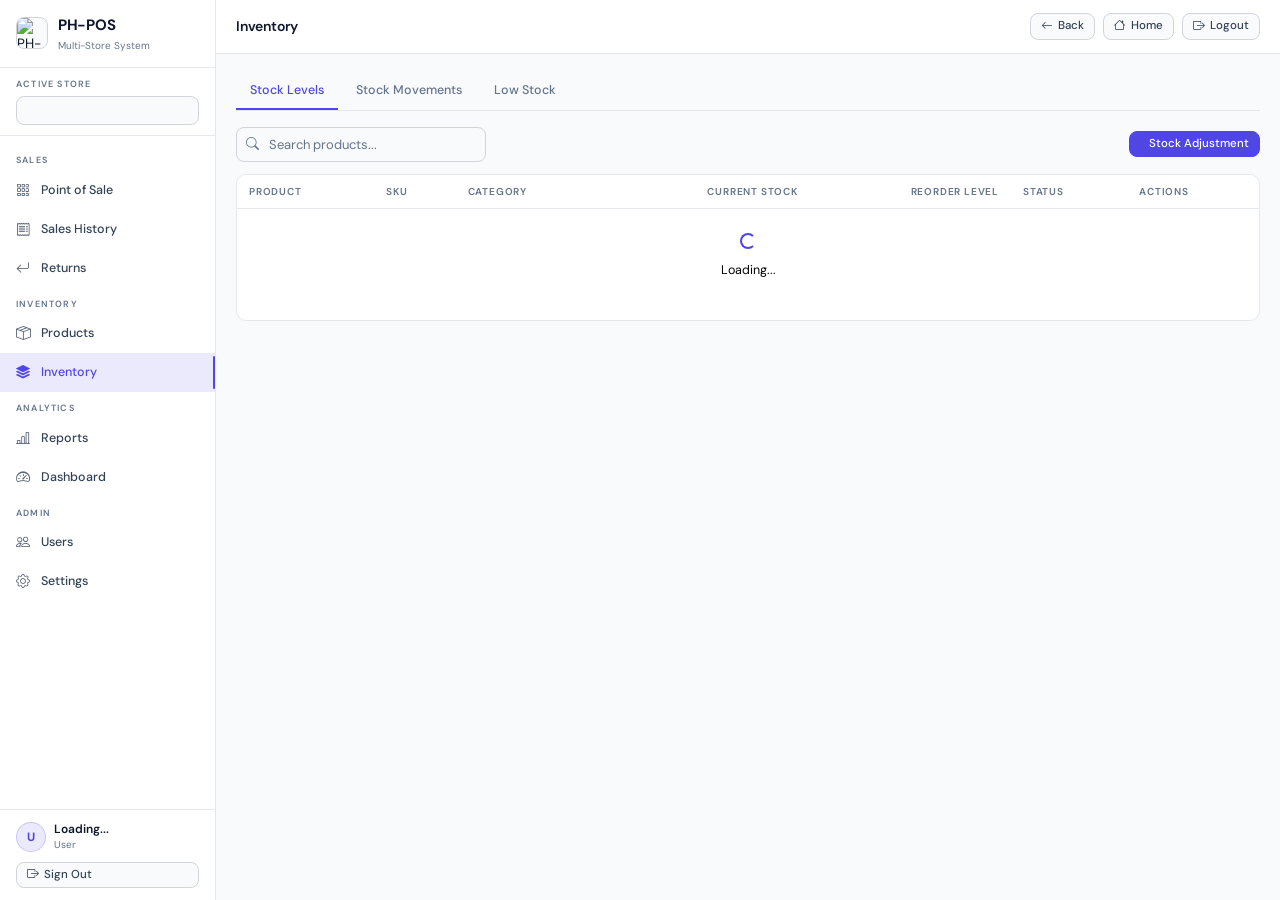
==== inventory.html @ c2e12a04 "updated" ====
<!DOCTYPE html>
<html lang="en">
<head>
  <meta charset="UTF-8">
  <meta name="viewport" content="width=device-width, initial-scale=1.0">
  <title>Inventory · PH-POS</title>
  <link href="https://cdn.jsdelivr.net/npm/bootstrap@5.3.0/dist/css/bootstrap.min.css" rel="stylesheet">
  <link href="https://cdn.jsdelivr.net/npm/bootstrap-icons@1.11.0/font/bootstrap-icons.css" rel="stylesheet">
  <link href="src/css/main.css" rel="stylesheet">
  <script src="https://cdn.jsdelivr.net/npm/@supabase/supabase-js@2"></script>
  <script src="config.js"></script>
</head>
<body>
<nav class="sidebar" id="sidebar">
  <div class="sidebar-logo"><div class="logo-icon"><img src="https://placehold.co/96x96/111827/ffffff/png?text=POS" alt="PH-POS logo" class="logo-image"></div><div><div class="logo-text">PH-POS</div><div class="logo-sub">Multi-Store System</div></div></div>
  <div class="sidebar-store"><label>ACTIVE STORE</label><select id="store-selector" class="form-select"></select></div>
  <nav class="sidebar-nav">
    <div class="nav-section-label">Sales</div>
    <a href="pos.html" class="nav-item" id="nav-pos" data-permission="pos.access"><i class="bi bi-grid-3x3-gap"></i> Point of Sale</a>
    <a href="sales.html" class="nav-item" id="nav-sales" data-permission="sales.view"><i class="bi bi-receipt"></i> Sales History</a>
    <a href="returns.html" class="nav-item" id="nav-returns" data-permission="pos.process_returns"><i class="bi bi-arrow-return-left"></i> Returns</a>
    <div class="nav-section-label" data-permission="inventory.view">Inventory</div>
    <a href="products.html" class="nav-item" id="nav-products" data-permission="products.view"><i class="bi bi-box-seam"></i> Products</a>
    <a href="inventory.html" class="nav-item active" id="nav-inventory" data-permission="inventory.view"><i class="bi bi-stack"></i> Inventory</a>
    <div class="nav-section-label" data-permission="reports.view_store">Analytics</div>
    <a href="reports.html" class="nav-item" id="nav-reports" data-permission="reports.view_store"><i class="bi bi-bar-chart-line"></i> Reports</a>
    <a href="dashboard.html" class="nav-item" id="nav-dashboard" data-permission="dashboard.view"><i class="bi bi-speedometer2"></i> Dashboard</a>
    <div class="nav-section-label" data-role="admin">Admin</div>
    <a href="users.html" class="nav-item" id="nav-users" data-role="admin"><i class="bi bi-people"></i> Users</a>
    <a href="settings.html" class="nav-item" id="nav-settings" data-role="admin"><i class="bi bi-gear"></i> Settings</a>
  </nav>
  <div class="sidebar-footer">
    <div class="user-info"><div class="user-avatar" id="user-avatar-letter">U</div><div class="user-details"><div class="user-name" data-user-name>Loading...</div><div class="user-role" data-user-role>User</div></div></div>
    <button class="btn btn-secondary btn-sm w-100" onclick="handleLogout()"><i class="bi bi-box-arrow-right"></i> Sign Out</button>
  </div>
</nav>
<div class="sidebar-overlay" id="sidebar-overlay" onclick="toggleSidebar()"></div>

<div class="main-content">
  <div class="top-bar">
    <button class="btn btn-secondary btn-sm d-lg-none" onclick="toggleSidebar()"><i class="bi bi-list"></i></button>
    <div class="top-bar-title">Inventory</div>
    <div class="d-flex gap-2">
      <button class="btn btn-secondary btn-sm" onclick="goBackPage()"><i class="bi bi-arrow-left"></i> Back</button>
      <button class="btn btn-secondary btn-sm" onclick="goHomePage()"><i class="bi bi-house"></i> Home</button>
      <button class="btn btn-secondary btn-sm" onclick="handleLogout()"><i class="bi bi-box-arrow-right"></i> Logout</button>
    </div>
  </div>
  <div class="page-content">

    <!-- Tabs -->
    <div class="minimal-tabs" role="tablist" aria-label="Inventory views">
      <button class="btn minimal-tab active" id="tab-btn-stock" onclick="showTab('stock')">Stock Levels</button>
      <button class="btn minimal-tab" id="tab-btn-movements" onclick="showTab('movements')">Stock Movements</button>
      <button class="btn minimal-tab" id="tab-btn-low-stock" onclick="showTab('low-stock')">Low Stock</button>
    </div>

    <!-- ===== STOCK LEVELS TAB ===== -->
    <div id="pane-stock">
      <div class="section-header mb-3">
        <div class="d-flex gap-2">
          <div class="search-wrapper inv-search">
            <i class="bi bi-search"></i>
            <input type="text" class="form-control" id="stock-search" placeholder="Search products..." oninput="filterStock()">
          </div>
        </div>
        <button class="btn btn-primary btn-sm" onclick="openAdjustModal()">
          <i class="bi bi-arrow-up-down me-1"></i>Stock Adjustment
        </button>
      </div>
      <div class="table-responsive">
        <table class="table">
          <thead>
            <tr>
              <th>Product</th>
              <th>SKU</th>
              <th>Category</th>
              <th class="text-end">Current Stock</th>
              <th class="text-end">Reorder Level</th>
              <th>Status</th>
              <th>Actions</th>
            </tr>
          </thead>
          <tbody id="stock-tbody">
            <tr><td colspan="7" class="text-center py-5"><div class="spinner-border spinner-border-sm mb-2"></div><br>Loading...</td></tr>
          </tbody>
        </table>
      </div>
    </div>

    <!-- ===== STOCK MOVEMENTS TAB ===== -->
    <div id="pane-movements" style="display:none;">
      <div class="d-flex gap-2 mb-3 flex-wrap align-items-end">
        <div>
          <label class="form-label mb-1">From</label>
          <input type="date" class="form-control form-control-sm" id="mv-date-from" style="width:150px;">
        </div>
        <div>
          <label class="form-label mb-1">To</label>
          <input type="date" class="form-control form-control-sm" id="mv-date-to" style="width:150px;">
        </div>
        <div>
          <label class="form-label mb-1">Reason</label>
          <select class="form-select form-select-sm" id="mv-reason" style="width:160px;">
            <option value="">All Reasons</option>
            <option value="sale">Sale</option>
            <option value="return">Return</option>
            <option value="adjustment">Adjustment</option>
            <option value="purchase">Purchase</option>
            <option value="damage">Damage</option>
            <option value="opening">Opening</option>
          </select>
        </div>
        <button class="btn btn-primary btn-sm" onclick="loadMovements()">
          <i class="bi bi-search me-1"></i>Search
        </button>
        <button class="btn btn-secondary btn-sm ms-auto" onclick="exportMovements()">
          <i class="bi bi-download me-1"></i>Export CSV
        </button>
      </div>
      <div class="table-responsive">
        <table class="table">
          <thead>
            <tr>
              <th>Date/Time</th>
              <th>Product</th>
              <th>SKU</th>
              <th>Reason</th>
              <th class="text-end">Qty Before</th>
              <th class="text-end">Change</th>
              <th class="text-end">Qty After</th>
              <th>By</th>
              <th>Notes</th>
            </tr>
          </thead>
          <tbody id="movements-tbody">
            <tr><td colspan="9" class="text-center py-4 text-muted">Select a date range and click Search</td></tr>
          </tbody>
        </table>
      </div>
    </div>

    <!-- ===== LOW STOCK TAB ===== -->
    <div id="pane-low-stock" style="display:none;">
      <div class="d-flex justify-content-between align-items-center mb-3">
        <div class="text-muted">Products at or below their reorder level</div>
        <button class="btn btn-secondary btn-sm" onclick="loadLowStock()">
          <i class="bi bi-arrow-clockwise me-1"></i>Refresh
        </button>
      </div>
      <div id="low-stock-content">
        <div class="text-center py-5 text-muted">
          <div class="spinner-border spinner-border-sm mb-2"></div><br>Loading...
        </div>
      </div>
    </div>

  </div>
</div>

<!-- ===== STOCK ADJUSTMENT MODAL ===== -->
<div class="modal fade" id="adjust-modal" tabindex="-1">
  <div class="modal-dialog">
    <div class="modal-content">
      <div class="modal-header">
        <h5 class="modal-title">Stock Adjustment</h5>
        <button type="button" class="btn-close" data-bs-dismiss="modal"></button>
      </div>
      <div class="modal-body">
        <div class="mb-3">
          <label class="form-label">Product *</label>
          <select class="form-select" id="adj-product-id">
            <option value="">Select product...</option>
          </select>
        </div>
        <div class="mb-3">
          <label class="form-label">Current Stock</label>
          <input type="text" class="form-control" id="adj-current-stock" readonly style="background:var(--bg-primary);color:var(--text-muted);">
        </div>
        <div class="mb-3">
          <label class="form-label">Adjustment Type *</label>
          <select class="form-select" id="adj-type" onchange="updateAdjLabel()">
            <option value="add">➕ Add Stock (Purchase / Receiving)</option>
            <option value="remove">➖ Remove Stock (Damage / Loss)</option>
            <option value="set">🔄 Set Exact Quantity (Correction)</option>
          </select>
        </div>
        <div class="mb-3">
          <label class="form-label" id="adj-qty-label">Quantity to Add *</label>
          <input type="number" class="form-control" id="adj-qty" placeholder="0" min="0" step="1" oninput="updateAdjPreview()">
        </div>
        <div class="mb-3" id="adj-preview-row" style="display:none;">
          <div class="card" style="background:var(--bg-primary);">
            <div class="d-flex justify-content-between mb-1" style="font-size:13px;">
              <span>Before:</span><span id="adj-preview-before">0</span>
            </div>
            <div class="d-flex justify-content-between mb-1" style="font-size:13px;">
              <span>Change:</span><span id="adj-preview-change" style="font-weight:700;">+0</span>
            </div>
            <div class="d-flex justify-content-between" style="font-size:14px;font-weight:700;">
              <span>After:</span><span id="adj-preview-after" style="color:var(--accent);">0</span>
            </div>
          </div>
        </div>
        <div class="mb-3">
          <label class="form-label">Reason *</label>
          <select class="form-select" id="adj-reason">
            <option value="adjustment">Manual Adjustment</option>
            <option value="purchase">Purchase / Receiving</option>
            <option value="damage">Damage / Loss</option>
            <option value="transfer_in">Transfer In</option>
            <option value="transfer_out">Transfer Out</option>
            <option value="opening">Opening Count</option>
          </select>
        </div>
        <div class="mb-3">
          <label class="form-label">Notes</label>
          <textarea class="form-control" id="adj-notes" rows="2" placeholder="Optional notes..."></textarea>
        </div>
      </div>
      <div class="modal-footer">
        <button class="btn btn-secondary" data-bs-dismiss="modal">Cancel</button>
        <button class="btn btn-primary" onclick="confirmAdjustment()">
          <i class="bi bi-check-circle me-1"></i>Apply Adjustment
        </button>
      </div>
    </div>
  </div>
</div>

<!-- CONFIRM MODAL -->
<div class="modal fade" id="confirm-modal" tabindex="-1">
  <div class="modal-dialog modal-sm">
    <div class="modal-content">
      <div class="modal-header"><h5 class="modal-title" id="confirm-title">Confirm</h5></div>
      <div class="modal-body"><p id="confirm-message"></p></div>
      <div class="modal-footer">
        <button class="btn btn-secondary" data-bs-dismiss="modal">Cancel</button>
        <button class="btn btn-primary" id="confirm-ok-btn">Confirm</button>
      </div>
    </div>
  </div>
</div>

<div id="loading-overlay" class="d-none">
  <div class="loading-spinner"><div class="spinner-border mb-3"></div><div class="loading-text">Loading...</div></div>
</div>
<div id="toast-container"></div>

<script src="https://cdn.jsdelivr.net/npm/bootstrap@5.3.0/dist/js/bootstrap.bundle.min.js"></script>
<script type="module">
import auth from './src/js/auth.js';
import rbac from './src/js/rbac.js';
import { products } from './src/js/products.js';
import { formatPeso, formatDate, showToast, showLoading, hideLoading, exportToCSV } from './src/js/utils.js';
import db from './src/js/supabaseClient.js';

window.handleLogout = () => auth.logout();
window.goHomePage = () => {
  window.location.href = 'index.html';
};
window.goBackPage = () => {
  if (window.history.length > 1) window.history.back();
  else goHomePage();
};
window.toggleSidebar = () => {
  document.getElementById('sidebar').classList.toggle('show');
  document.getElementById('sidebar-overlay').classList.toggle('show');
};

let allStockItems = [];
let movementsData = [];
let realtimeChannel = null;
let realtimeReloadTimer = null;

async function init() {
  const session = await auth.init();
  if (!session) { window.location.href = 'login.html'; return; }
  if (!auth.hasRole('admin', 'staff')) { window.location.href = 'pos.html'; return; }
  rbac.updateUI();
  const av = document.getElementById('user-avatar-letter');
  if (av) av.textContent = (auth.currentProfile?.full_name || 'U')[0].toUpperCase();

  // Default date range
  const today = new Date().toLocaleDateString('en-CA', { timeZone: 'Asia/Manila' });
  const weekAgo = new Date(Date.now() - 7 * 86400000).toLocaleDateString('en-CA', { timeZone: 'Asia/Manila' });
  document.getElementById('mv-date-from').value = weekAgo;
  document.getElementById('mv-date-to').value = today;

  await loadStockLevels();
  setupRealtime();
}

function getActiveInventoryTab() {
  if (document.getElementById('pane-movements').style.display !== 'none') return 'movements';
  if (document.getElementById('pane-low-stock').style.display !== 'none') return 'low-stock';
  return 'stock';
}

function scheduleInventoryRealtimeRefresh() {
  clearTimeout(realtimeReloadTimer);
  realtimeReloadTimer = setTimeout(async () => {
    await loadStockLevels();
    const activeTab = getActiveInventoryTab();
    if (activeTab === 'movements') await loadMovements();
    if (activeTab === 'low-stock') await loadLowStock();
  }, 300);
}

function setupRealtime() {
  if (!auth.currentStore?.id) return;
  if (realtimeChannel) db.removeChannel(realtimeChannel);

  realtimeChannel = db
    .channel(`inventory-live-${auth.currentStore.id}`)
    .on(
      'postgres_changes',
      { event: '*', schema: 'public', table: 'store_products', filter: `store_id=eq.${auth.currentStore.id}` },
      scheduleInventoryRealtimeRefresh
    )
    .on(
      'postgres_changes',
      { event: '*', schema: 'public', table: 'stock_movements', filter: `store_id=eq.${auth.currentStore.id}` },
      scheduleInventoryRealtimeRefresh
    )
    .on('postgres_changes', { event: '*', schema: 'public', table: 'products' }, scheduleInventoryRealtimeRefresh)
    .subscribe();
}

window.addEventListener('beforeunload', () => {
  if (realtimeChannel) db.removeChannel(realtimeChannel);
});

// ===== TAB SWITCHING =====
window.showTab = function(tab) {
  ['stock', 'movements', 'low-stock'].forEach(t => {
    document.getElementById('pane-' + t).style.display = t === tab ? '' : 'none';
    const btn = document.getElementById('tab-btn-' + t);
    if (btn) btn.classList.toggle('active', t === tab);
  });
  if (tab === 'low-stock') loadLowStock();
};

// ===== STOCK LEVELS =====
async function loadStockLevels() {
  try {
    allStockItems = await products.getWithStock(auth.currentStore?.id);
    filterStock();
  } catch (err) {
    showToast('Error loading stock: ' + err.message, 'danger');
  }
}

window.filterStock = function() {
  const search = document.getElementById('stock-search').value.toLowerCase();
  const filtered = allStockItems.filter(p =>
    !search ||
    p.name.toLowerCase().includes(search) ||
    (p.sku || '').toLowerCase().includes(search)
  );
  renderStockTable(filtered);
};

function renderStockTable(items) {
  const tbody = document.getElementById('stock-tbody');
  if (!items.length) {
    tbody.innerHTML = '<tr><td colspan="7" class="text-center py-5"><div class="empty-state"><i class="bi bi-inbox"></i><div>No products found</div></div></td></tr>';
    return;
  }
  tbody.innerHTML = items.map(p => {
    const isOut = p.stock === 0;
    const isLow = p.stock > 0 && p.stock <= p.reorder_level;
    const statusColor = isOut ? 'var(--danger)' : isLow ? 'var(--warning)' : 'var(--success)';
    const statusLabel = isOut ? '⛔ Out of Stock' : isLow ? '⚠️ Low Stock' : '✅ OK';
    return `<tr>
      <td>
        <div class="fw-bold" style="font-size:13px;">${p.name}</div>
        <div style="font-size:11px;color:var(--text-muted);">${p.unit}</div>
      </td>
      <td style="font-size:12px;">${p.sku}</td>
      <td><span class="badge" style="background:${p.categories?.color||'#6b7280'}20;color:${p.categories?.color||'#6b7280'};font-size:11px;">${p.categories?.name || '—'}</span></td>
      <td class="text-end"><span style="font-size:16px;font-weight:700;color:${statusColor};">${p.stock}</span></td>
      <td class="text-end" style="font-size:13px;color:var(--text-muted);">${p.reorder_level}</td>
      <td><span style="font-size:12px;color:${statusColor};">${statusLabel}</span></td>
      <td>
        <button class="btn btn-sm btn-secondary" onclick="openAdjustModal('${p.id}')" title="Adjust Stock">
          <i class="bi bi-arrow-up-down"></i>
        </button>
      </td>
    </tr>`;
  }).join('');
}

// ===== STOCK ADJUSTMENT =====
window.openAdjustModal = async function(productId = '') {
  // Populate product dropdown
  const sel = document.getElementById('adj-product-id');
  sel.innerHTML = '<option value="">Select product...</option>';
  allStockItems.forEach(p => {
    sel.innerHTML += `<option value="${p.id}" data-stock="${p.stock}">${p.name} (Stock: ${p.stock})</option>`;
  });
  if (productId) {
    sel.value = productId;
    updateCurrentStockDisplay();
  } else {
    document.getElementById('adj-current-stock').value = '';
  }
  sel.onchange = updateCurrentStockDisplay;

  document.getElementById('adj-qty').value = '';
  document.getElementById('adj-notes').value = '';
  document.getElementById('adj-type').value = 'add';
  document.getElementById('adj-reason').value = 'adjustment';
  document.getElementById('adj-preview-row').style.display = 'none';
  updateAdjLabel();

  new bootstrap.Modal(document.getElementById('adjust-modal')).show();
};

function updateCurrentStockDisplay() {
  const sel = document.getElementById('adj-product-id');
  const opt = sel.options[sel.selectedIndex];
  const stock = opt?.dataset?.stock || '';
  document.getElementById('adj-current-stock').value = stock !== '' ? stock + ' units' : '';
  updateAdjPreview();
}

window.updateAdjLabel = function() {
  const type = document.getElementById('adj-type').value;
  const labels = {
    add: 'Quantity to Add *',
    remove: 'Quantity to Remove *',
    set: 'New Stock Quantity *'
  };
  document.getElementById('adj-qty-label').textContent = labels[type];
  updateAdjPreview();
};

window.updateAdjPreview = function() {
  const sel = document.getElementById('adj-product-id');
  const opt = sel.options[sel.selectedIndex];
  const current = parseFloat(opt?.dataset?.stock || 0);
  const qty = parseFloat(document.getElementById('adj-qty').value) || 0;
  const type = document.getElementById('adj-type').value;

  if (!sel.value || isNaN(qty)) {
    document.getElementById('adj-preview-row').style.display = 'none';
    return;
  }

  let after, change;
  if (type === 'add') { after = current + qty; change = qty; }
  else if (type === 'remove') { after = Math.max(0, current - qty); change = -(Math.min(qty, current)); }
  else { after = qty; change = qty - current; }

  document.getElementById('adj-preview-row').style.display = '';
  document.getElementById('adj-preview-before').textContent = current;
  document.getElementById('adj-preview-change').textContent = (change >= 0 ? '+' : '') + change;
  document.getElementById('adj-preview-change').style.color = change >= 0 ? 'var(--success)' : 'var(--danger)';
  document.getElementById('adj-preview-after').textContent = after;
};

window.confirmAdjustment = async function() {
  const productId = document.getElementById('adj-product-id').value;
  const qtyInput = parseFloat(document.getElementById('adj-qty').value);
  const type = document.getElementById('adj-type').value;
  const reason = document.getElementById('adj-reason').value;
  const notes = document.getElementById('adj-notes').value.trim();

  if (!productId) { showToast('Select a product', 'warning'); return; }
  if (isNaN(qtyInput) || qtyInput < 0) { showToast('Enter a valid quantity', 'warning'); return; }

  const sel = document.getElementById('adj-product-id');
  const current = parseFloat(sel.options[sel.selectedIndex]?.dataset?.stock || 0);

  let qtyChange;
  if (type === 'add') qtyChange = qtyInput;
  else if (type === 'remove') qtyChange = -qtyInput;
  else qtyChange = qtyInput - current; // set exact

  try {
    showLoading('Applying adjustment...');
    await products.adjustStock(auth.currentStore.id, productId, qtyChange, reason, notes);
    bootstrap.Modal.getInstance(document.getElementById('adjust-modal')).hide();
    showToast('Stock adjusted successfully!', 'success');
    await loadStockLevels();
  } catch (err) {
    showToast('Error: ' + err.message, 'danger');
  } finally {
    hideLoading();
  }
};

// ===== STOCK MOVEMENTS =====
window.loadMovements = async function() {
  const dateFrom = document.getElementById('mv-date-from').value;
  const dateTo = document.getElementById('mv-date-to').value;
  const reason = document.getElementById('mv-reason').value;
  const storeId = auth.currentStore?.id;

  const tbody = document.getElementById('movements-tbody');
  tbody.innerHTML = '<tr><td colspan="9" class="text-center py-3"><div class="spinner-border spinner-border-sm"></div></td></tr>';

  try {
    let q = db.from('stock_movements')
      .select('*, products(name, sku), profiles(full_name)')
      .eq('store_id', storeId)
      .gte('created_at', dateFrom + 'T00:00:00')
      .lte('created_at', dateTo + 'T23:59:59')
      .order('created_at', { ascending: false })
      .limit(200);

    if (reason) q = q.eq('reason', reason);
    const { data, error } = await q;
    if (error) throw error;

    movementsData = data || [];

    if (!movementsData.length) {
      tbody.innerHTML = '<tr><td colspan="9" class="text-center py-4" style="color:var(--text-muted);">No movements found</td></tr>';
      return;
    }

    const reasonColors = {
      sale: 'var(--danger)', return: 'var(--success)', adjustment: 'var(--info)',
      purchase: 'var(--success)', damage: 'var(--warning)', opening: 'var(--accent)',
      transfer_in: 'var(--success)', transfer_out: 'var(--danger)'
    };

    tbody.innerHTML = movementsData.map(m => `
      <tr>
        <td style="font-size:12px;">${formatDate(m.created_at, true)}</td>
        <td style="font-size:13px;font-weight:500;">${m.products?.name || '—'}</td>
        <td style="font-size:12px;color:var(--text-muted);">${m.products?.sku || '—'}</td>
        <td><span class="badge" style="background:${reasonColors[m.reason]||'#888'}20;color:${reasonColors[m.reason]||'#888'};font-size:11px;text-transform:capitalize;">${m.reason}</span></td>
        <td class="text-end" style="font-size:13px;">${m.qty_before}</td>
        <td class="text-end fw-bold" style="font-size:13px;color:${m.qty_change >= 0 ? 'var(--success)' : 'var(--danger)'};">
          ${m.qty_change >= 0 ? '+' : ''}${m.qty_change}
        </td>
        <td class="text-end" style="font-size:13px;font-weight:600;">${m.qty_after}</td>
        <td style="font-size:12px;">${m.profiles?.full_name || '—'}</td>
        <td style="font-size:12px;color:var(--text-muted);">${m.notes || ''}</td>
      </tr>`).join('');
  } catch (err) {
    showToast('Error loading movements: ' + err.message, 'danger');
    tbody.innerHTML = '<tr><td colspan="9" class="text-center py-4" style="color:var(--danger);">Error loading data</td></tr>';
  }
};

window.exportMovements = function() {
  if (!movementsData.length) { showToast('No data to export', 'warning'); return; }
  const rows = movementsData.map(m => ({
    date: m.created_at,
    product: m.products?.name || '',
    sku: m.products?.sku || '',
    reason: m.reason,
    qty_before: m.qty_before,
    qty_change: m.qty_change,
    qty_after: m.qty_after,
    by: m.profiles?.full_name || '',
    notes: m.notes || ''
  }));
  exportToCSV(rows, `stock_movements_${auth.currentStore?.code || ''}_${new Date().toISOString().split('T')[0]}`);
};

// ===== LOW STOCK =====
window.loadLowStock = async function() {
  const el = document.getElementById('low-stock-content');
  el.innerHTML = '<div class="text-center py-4"><div class="spinner-border spinner-border-sm"></div></div>';

  try {
    const { data, error } = await db.from('store_products')
      .select('stock, reorder_level, products(id, name, sku, unit, price, cost)')
      .eq('store_id', auth.currentStore?.id);

    if (error) throw error;

    const lowItems = (data || []).filter(i => i.stock <= i.reorder_level);

    if (!lowItems.length) {
      el.innerHTML = `<div class="empty-state py-5"><i class="bi bi-check-circle-fill" style="font-size:48px;color:var(--success);"></i><h5 class="mt-3">All stock levels are OK!</h5><p>No products are below their reorder level.</p></div>`;
      return;
    }

    el.innerHTML = `
      <div class="low-stock-alert mb-3">
        <i class="bi bi-exclamation-triangle-fill"></i>
        <span><strong>${lowItems.length} product(s)</strong> need restocking</span>
      </div>
      <div class="table-responsive">
        <table class="table">
          <thead><tr><th>Product</th><th>SKU</th><th>Unit</th><th class="text-end">Current Stock</th><th class="text-end">Reorder Level</th><th class="text-end">Shortage</th><th>Action</th></tr></thead>
          <tbody>
            ${lowItems.map(i => {
              const isOut = i.stock === 0;
              const shortage = Math.max(0, i.reorder_level - i.stock);
              return `<tr>
                <td class="fw-bold" style="font-size:13px;">${i.products?.name || '—'}</td>
                <td style="font-size:12px;color:var(--text-muted);">${i.products?.sku || '—'}</td>
                <td style="font-size:12px;">${i.products?.unit || 'pcs'}</td>
                <td class="text-end"><span style="color:${isOut ? 'var(--danger)' : 'var(--warning)'};font-weight:700;">${i.stock}</span></td>
                <td class="text-end" style="color:var(--text-muted);">${i.reorder_level}</td>
                <td class="text-end" style="color:var(--warning);font-weight:600;">${shortage}</td>
                <td><button class="btn btn-sm btn-primary" onclick="openAdjustModal('${i.products?.id}')"><i class="bi bi-plus-circle me-1"></i>Restock</button></td>
              </tr>`;
            }).join('')}
          </tbody>
        </table>
      </div>`;
  } catch (err) {
    el.innerHTML = `<div class="text-center py-4" style="color:var(--danger);">Error: ${err.message}</div>`;
  }
};

init();
</script>
</body>
</html>
---- src/css/main.css ----
/* PH-POS · Minimalist Redesign */
@import url('https://fonts.googleapis.com/css2?family=DM+Sans:wght@300;400;500;600;700&family=DM+Mono:wght@400;500&display=swap');

:root {
  color-scheme: light;
  --bg: #f8fafc;
  --bg-2: #ffffff;
  --bg-3: #ffffff;
  --bg-4: #f8fafc;
  --line: #e5e7eb;
  --line-2: #d1d5db;
  --tx-1: #0f172a;
  --tx-2: #334155;
  --tx-3: #64748b;
  --ac: #4f46e5;
  --ac-2: #4338ca;
  --ac-glow: rgba(79,70,229,0.11);
  --ac-border: rgba(79,70,229,0.22);
  --ok: #2dd4a0;
  --warn: #e8a336;
  --err: #f06060;
  --info: #4eaaff;
  --ok-bg: rgba(45,212,160,0.14);
  --warn-bg: rgba(232,163,54,0.14);
  --err-bg: rgba(240,96,96,0.14);
  --hover-bg: rgba(99,102,241,0.08);
  --hover-subtle: rgba(15,23,42,0.045);
  --row-hover: rgba(99,102,241,0.08);
  --status-neutral-bg: rgba(100,116,139,0.16);
  --loading-overlay-bg: rgba(15,23,42,0.35);
  --overlay-bg: rgba(15,23,42,0.42);
  --elevation-shadow: 0 12px 30px rgba(15,23,42,0.12);
  --close-filter: none;
  --logo-url: url('https://placehold.co/96x96/111827/ffffff/png?text=POS');

  --text-primary: var(--tx-1);
  --text-secondary: var(--tx-2);
  --text-muted: var(--tx-3);
  --bg-primary: var(--bg);
  --bg-secondary: var(--bg-2);
  --border: var(--line);
  --accent: var(--ac);
  --accent-hover: var(--ac-2);
  --success: var(--ok);
  --warning: var(--warn);
  --danger: var(--err);
  --sidebar-w: 216px;
  --topbar-h: 54px;
  --radius: 8px;
  --radius-lg: 10px;
}

@media (prefers-color-scheme: dark) {
  :root {
    color-scheme: dark;
    --bg: #0a0a0f;
    --bg-2: #111118;
    --bg-3: #16161f;
    --bg-4: #1c1c27;
    --line: #1e1e2e;
    --line-2: #252535;
    --tx-1: #e8e8f0;
    --tx-2: #8888a8;
    --tx-3: #4a4a68;
    --ac: #7c6ff7;
    --ac-2: #6159e0;
    --ac-glow: rgba(124,111,247,0.12);
    --ac-border: rgba(124,111,247,0.25);
    --ok-bg: rgba(45,212,160,0.08);
    --warn-bg: rgba(232,163,54,0.08);
    --err-bg: rgba(240,96,96,0.08);
    --hover-bg: rgba(255,255,255,0.03);
    --hover-subtle: rgba(255,255,255,0.02);
    --row-hover: rgba(124,111,247,0.03);
    --status-neutral-bg: rgba(74,74,104,0.15);
    --loading-overlay-bg: rgba(10,10,15,0.8);
    --overlay-bg: rgba(0,0,0,0.6);
    --elevation-shadow: 0 24px 60px rgba(0,0,0,0.6);
    --close-filter: invert(1) brightness(0.5);
  }
}

* { box-sizing: border-box; margin: 0; padding: 0; }

body {
  font-family: 'DM Sans', system-ui, sans-serif;
  background: var(--bg);
  color: var(--tx-1);
  font-size: 13.5px;
  line-height: 1.5;
  -webkit-font-smoothing: antialiased;
}

::-webkit-scrollbar { width: 4px; height: 4px; }
::-webkit-scrollbar-track { background: transparent; }
::-webkit-scrollbar-thumb { background: var(--line-2); border-radius: 4px; }

/* ── SIDEBAR ─────────────────────────────── */
.sidebar {
  width: var(--sidebar-w);
  background: var(--bg-2);
  border-right: 1px solid var(--line);
  position: fixed;
  top: 0; left: 0;
  height: 100vh;
  display: flex;
  flex-direction: column;
  z-index: 200;
  transition: transform 0.25s cubic-bezier(0.4,0,0.2,1);
  overflow-y: auto;
  overflow-x: hidden;
}

.sidebar-logo {
  padding: 14px 16px;
  display: flex;
  align-items: center;
  gap: 10px;
  border-bottom: 1px solid var(--line);
}

.logo-icon {
  width: 32px;
  height: 32px;
  border-radius: 8px;
  display: flex;
  align-items: center;
  justify-content: center;
  flex-shrink: 0;
  overflow: hidden;
  border: 1px solid var(--line-2);
  background: var(--bg-4);
}

.logo-icon img,
.logo-image {
  width: 100%;
  height: 100%;
  object-fit: cover;
  display: block;
}

.logo-text { font-size: 15px; font-weight: 700; letter-spacing: -0.3px; }
.logo-sub { font-size: 10px; color: var(--tx-3); margin-top: 1px; }

.sidebar-store {
  padding: 10px 16px;
  border-bottom: 1px solid var(--line);
}

.sidebar-store label {
  font-size: 9px;
  text-transform: uppercase;
  letter-spacing: 1.2px;
  color: var(--tx-3);
  font-weight: 600;
  display: block;
  margin-bottom: 5px;
}

.sidebar-store select {
  width: 100%;
  background: var(--bg);
  border: 1px solid var(--line-2);
  color: var(--tx-1);
  padding: 5px 8px;
  border-radius: 5px;
  font-size: 11.5px;
  cursor: pointer;
  font-family: inherit;
  appearance: none;
  background-image: url("data:image/svg+xml,%3Csvg xmlns='http://www.w3.org/2000/svg' width='10' height='6'%3E%3Cpath d='M0 0l5 6 5-6z' fill='%234a4a68'/%3E%3C/svg%3E");
  background-repeat: no-repeat;
  background-position: right 8px center;
  padding-right: 24px;
}

.sidebar-nav { flex: 1; padding: 8px 0; }

.nav-section-label {
  font-size: 9px;
  text-transform: uppercase;
  letter-spacing: 1.2px;
  color: var(--tx-3);
  font-weight: 600;
  padding: 10px 16px 3px;
}

.nav-item {
  display: flex;
  align-items: center;
  gap: 9px;
  padding: 9px 16px;
  color: var(--tx-2);
  text-decoration: none;
  font-size: 12.5px;
  font-weight: 500;
  transition: all 0.15s;
  cursor: pointer;
  border: none;
  background: none;
  width: 100%;
  position: relative;
}

.nav-item:hover { color: var(--tx-1); background: var(--hover-bg); }

.nav-item.active {
  color: var(--ac);
  background: var(--ac-glow);
}

.nav-item.active::before {
  content: '';
  position: absolute;
  right: 0; top: 3px; bottom: 3px;
  width: 2px;
  background: var(--ac);
  border-radius: 2px;
}

.nav-item i { font-size: 14px; width: 16px; flex-shrink: 0; opacity: 0.8; }
.nav-item.active i { opacity: 1; }

.sidebar-footer {
  padding: 12px 16px;
  border-top: 1px solid var(--line);
}

.user-info { display: flex; align-items: center; gap: 8px; margin-bottom: 10px; }

.user-avatar {
  width: 30px; height: 30px;
  background: var(--ac-glow);
  border: 1px solid var(--ac-border);
  border-radius: 50%;
  display: flex;
  align-items: center;
  justify-content: center;
  font-size: 12px;
  font-weight: 700;
  color: var(--ac);
  flex-shrink: 0;
}

.user-details .user-name { font-size: 12px; font-weight: 600; line-height: 1.2; }
.user-details .user-role { font-size: 10px; color: var(--tx-3); text-transform: capitalize; }

/* ── MAIN LAYOUT ─────────────────────────── */
.main-content { margin-left: var(--sidebar-w); min-height: 100vh; display: flex; flex-direction: column; }

.top-bar {
  height: var(--topbar-h);
  background: var(--bg-2);
  border-bottom: 1px solid var(--line);
  display: flex;
  align-items: center;
  padding: 0 20px;
  gap: 12px;
  position: sticky;
  top: 0;
  z-index: 100;
}

.top-bar-title { font-size: 14px; font-weight: 600; flex: 1; letter-spacing: -0.2px; }

.page-content { padding: 20px; flex: 1; }

/* ── CARDS ───────────────────────────────── */
.card {
  background: var(--bg-3);
  border: 1px solid var(--line);
  border-radius: var(--radius-lg);
  padding: 18px;
}

.stat-card {
  background: var(--bg-3);
  border: 1px solid var(--line);
  border-radius: var(--radius-lg);
  padding: 16px 18px;
  display: flex;
  flex-direction: column;
  gap: 6px;
  transition: border-color 0.15s;
}

.stat-card:hover { border-color: var(--ac-border); }

.stat-icon {
  width: 36px; height: 36px;
  border-radius: 8px;
  display: flex;
  align-items: center;
  justify-content: center;
  font-size: 16px;
  margin-bottom: 2px;
}

.stat-label {
  font-size: 10px;
  color: var(--tx-3);
  text-transform: uppercase;
  letter-spacing: 0.8px;
  font-weight: 600;
}

.stat-value {
  font-size: 22px;
  font-weight: 700;
  color: var(--tx-1);
  line-height: 1;
  letter-spacing: -0.5px;
  font-family: 'DM Mono', monospace;
}

/* ── FORMS ───────────────────────────────── */
.form-control, .form-select {
  background: var(--bg) !important;
  border: 1px solid var(--line-2) !important;
  color: var(--tx-1) !important;
  border-radius: var(--radius) !important;
  font-size: 13px;
  font-family: inherit;
  transition: border-color 0.15s, box-shadow 0.15s;
  padding: 7px 11px;
}

.form-control:focus, .form-select:focus {
  border-color: var(--ac) !important;
  box-shadow: 0 0 0 3px var(--ac-glow) !important;
  outline: none;
}

.form-control::placeholder { color: var(--tx-3); }
.form-label { font-size: 12px; color: var(--tx-2); font-weight: 500; margin-bottom: 5px; display: block; }
.form-text { font-size: 11px; color: var(--tx-3); margin-top: 4px; }

.input-group .input-group-text {
  background: var(--bg) !important;
  border: 1px solid var(--line-2) !important;
  color: var(--tx-3);
  border-radius: var(--radius) 0 0 var(--radius);
}

.input-group .form-control { border-left: none !important; border-radius: 0 var(--radius) var(--radius) 0 !important; }

.form-check-input {
  background-color: var(--bg) !important;
  border-color: var(--line-2) !important;
  width: 15px; height: 15px;
}

.form-check-input:checked {
  background-color: var(--ac) !important;
  border-color: var(--ac) !important;
}

.form-check-label { font-size: 12.5px; color: var(--tx-2); }

/* ── BUTTONS ─────────────────────────────── */
.btn {
  font-size: 12.5px;
  font-weight: 500;
  border-radius: var(--radius);
  padding: 7px 14px;
  transition: all 0.15s;
  border: 1px solid transparent;
  cursor: pointer;
  display: inline-flex;
  align-items: center;
  gap: 5px;
  font-family: inherit;
  line-height: 1.4;
}

.btn-primary { background: var(--ac); border-color: var(--ac); color: white; }
.btn-primary:hover { background: var(--ac-2); border-color: var(--ac-2); color: white; }

.btn-success { background: var(--ok); border-color: var(--ok); color: #0a0a0f; }
.btn-success:hover { background: #22c08e; border-color: #22c08e; color: #0a0a0f; }

.btn-danger { background: var(--err); border-color: var(--err); color: white; }
.btn-danger:hover { background: #d94f4f; border-color: #d94f4f; color: white; }

.btn-warning { background: var(--warn); border-color: var(--warn); color: #0a0a0f; }
.btn-warning:hover { background: #d49030; border-color: #d49030; color: #0a0a0f; }

.btn-secondary {
  background: var(--bg-4);
  border-color: var(--line-2);
  color: var(--tx-2);
}
.btn-secondary:hover { border-color: var(--tx-3); color: var(--tx-1); background: var(--bg-4); }

.btn-sm { padding: 4px 10px; font-size: 11.5px; }
.btn-lg { padding: 11px 22px; font-size: 14px; font-weight: 600; }
.btn:disabled { opacity: 0.4; cursor: not-allowed; }

/* ── TABLES ──────────────────────────────── */
.table {
  color: var(--tx-1);
  font-size: 12.5px;
  border-collapse: collapse;
  width: 100%;
}

.table thead th {
  background: var(--bg-2);
  color: var(--tx-3);
  font-size: 10px;
  text-transform: uppercase;
  letter-spacing: 0.8px;
  font-weight: 600;
  border-bottom: 1px solid var(--line);
  padding: 9px 12px;
  white-space: nowrap;
}

.table tbody td {
  border-bottom: 1px solid var(--line);
  padding: 9px 12px;
  vertical-align: middle;
}

.table tbody tr:hover td { background: var(--hover-subtle); }
.table tbody tr:last-child td { border-bottom: none; }

.table-responsive {
  border-radius: var(--radius-lg);
  border: 1px solid var(--line);
  overflow: hidden;
  background: var(--bg-3);
}

.table-sm td, .table-sm th { padding: 6px 12px; }

/* ── BADGES ──────────────────────────────── */
.badge {
  font-size: 10px;
  font-weight: 600;
  padding: 2px 7px;
  border-radius: 4px;
  font-family: 'DM Mono', monospace;
}

.status-completed { background: var(--ok-bg); color: var(--ok); }
.status-voided { background: var(--err-bg); color: var(--err); }
.status-returned { background: var(--warn-bg); color: var(--warn); }
.status-open { background: var(--ok-bg); color: var(--ok); }
.status-closed { background: var(--status-neutral-bg); color: var(--tx-3); }

/* ── MODALS ──────────────────────────────── */
.modal-content {
  background: var(--bg-3);
  border: 1px solid var(--line-2);
  border-radius: var(--radius-lg);
  color: var(--tx-1);
  box-shadow: var(--elevation-shadow);
}

.modal-header {
  border-bottom: 1px solid var(--line);
  padding: 14px 18px;
}

.modal-header .modal-title { font-size: 14px; font-weight: 600; letter-spacing: -0.2px; }
.modal-body { padding: 18px; }
.modal-footer { border-top: 1px solid var(--line); padding: 12px 18px; gap: 8px; }
.btn-close { filter: var(--close-filter); width: 20px; height: 20px; }

/* ── POS LAYOUT ──────────────────────────── */
.pos-wrapper { display: flex; height: 100vh; overflow: hidden; }

.pos-products {
  flex: 1;
  display: flex;
  flex-direction: column;
  padding: 14px;
  overflow: hidden;
  gap: 10px;
}

.pos-cart {
  width: 360px;
  display: flex;
  flex-direction: column;
  background: var(--bg-2);
  border-left: 1px solid var(--line);
}

.product-grid {
  flex: 1;
  overflow-y: auto;
  display: grid;
  grid-template-columns: repeat(auto-fill, minmax(120px, 1fr));
  gap: 6px;
  align-content: start;
}

.product-search-bar { display: flex; gap: 8px; }
.product-search-bar input { flex: 1; font-size: 13px; }

.category-tabs { display: flex; gap: 5px; overflow-x: auto; padding-bottom: 2px; }
.category-tabs::-webkit-scrollbar { height: 2px; }

.cat-tab {
  padding: 5px 12px;
  border-radius: 5px;
  background: var(--bg-3);
  border: 1px solid var(--line);
  color: var(--tx-2);
  font-size: 11.5px;
  font-weight: 500;
  cursor: pointer;
  transition: all 0.12s;
  white-space: nowrap;
}

.cat-tab:hover, .cat-tab.active {
  background: var(--ac);
  border-color: var(--ac);
  color: white;
}

.product-tile {
  background: var(--bg-3);
  border: 1px solid var(--line);
  border-radius: var(--radius);
  padding: 10px;
  cursor: pointer;
  transition: all 0.12s;
  display: flex;
  flex-direction: column;
  gap: 3px;
}

.product-tile:hover {
  border-color: var(--ac-border);
  background: var(--bg-4);
  transform: translateY(-1px);
}

.product-tile:active { transform: translateY(0); }
.product-tile.out-of-stock { opacity: 0.35; cursor: not-allowed; }

.pt-name {
  font-size: 11.5px;
  font-weight: 600;
  color: var(--tx-1);
  line-height: 1.3;
  overflow: hidden;
  display: -webkit-box;
  -webkit-line-clamp: 2;
  line-clamp: 2;
  -webkit-box-orient: vertical;
}

.pt-price {
  font-size: 13px;
  font-weight: 700;
  color: var(--ac);
  font-family: 'DM Mono', monospace;
}

.pt-stock { font-size: 10px; color: var(--tx-3); }
.pt-stock.low { color: var(--warn); }
.pt-stock.out { color: var(--err); }

/* CART */
.session-bar {
  background: rgba(45,212,160,0.08);
  border-bottom: 1px solid rgba(45,212,160,0.15);
  padding: 6px 14px;
  font-size: 11px;
  color: var(--ok);
  display: flex;
  align-items: center;
  gap: 6px;
}

.session-bar.closed { background: var(--err-bg); border-color: rgba(240,96,96,0.15); color: var(--err); }

.cart-header {
  padding: 12px 14px;
  border-bottom: 1px solid var(--line);
  display: flex;
  align-items: center;
  justify-content: space-between;
}

.cart-title { font-size: 13px; font-weight: 600; }
.cart-items { flex: 1; overflow-y: auto; padding: 6px 8px; }

.cart-item {
  display: flex;
  align-items: center;
  gap: 7px;
  padding: 7px 6px;
  border-radius: 6px;
  margin-bottom: 2px;
  transition: background 0.12s;
}

.cart-item:hover { background: var(--hover-subtle); }
.cart-item-info { flex: 1; min-width: 0; }

.cart-item-name {
  font-size: 11.5px;
  font-weight: 600;
  white-space: nowrap;
  overflow: hidden;
  text-overflow: ellipsis;
}

.cart-item-price { font-size: 10.5px; color: var(--tx-3); }

.cart-item-controls { display: flex; align-items: center; gap: 3px; }

.qty-btn {
  width: 22px; height: 22px;
  border-radius: 4px;
  background: var(--bg-4);
  border: 1px solid var(--line-2);
  color: var(--tx-1);
  font-size: 13px;
  display: flex;
  align-items: center;
  justify-content: center;
  cursor: pointer;
  transition: all 0.12s;
  padding: 0;
}

.qty-btn:hover { background: var(--ac); border-color: var(--ac); }
.qty-display { font-size: 12px; font-weight: 600; min-width: 24px; text-align: center; font-family: 'DM Mono', monospace; }
.cart-item-total { font-size: 12px; font-weight: 600; min-width: 58px; text-align: right; font-family: 'DM Mono', monospace; }

.cart-remove {
  background: none; border: none;
  color: var(--tx-3);
  cursor: pointer;
  padding: 2px;
  font-size: 13px;
  transition: color 0.12s;
}

.cart-remove:hover { color: var(--err); }

.cart-totals {
  padding: 10px 14px;
  border-top: 1px solid var(--line);
}

.totals-row {
  display: flex;
  justify-content: space-between;
  font-size: 11.5px;
  color: var(--tx-2);
  margin-bottom: 3px;
}

.totals-row.grand {
  font-size: 16px;
  font-weight: 700;
  color: var(--tx-1);
  margin-top: 8px;
  padding-top: 8px;
  border-top: 1px solid var(--line);
}

.totals-row.grand span:last-child { font-family: 'DM Mono', monospace; color: var(--ac); }

.cart-actions {
  padding: 10px 14px;
  border-top: 1px solid var(--line);
  display: flex;
  flex-direction: column;
  gap: 6px;
}

.payment-method-btn {
  flex: 1;
  padding: 9px 6px;
  border-radius: 6px;
  border: 1px solid var(--line-2);
  background: var(--bg);
  color: var(--tx-2);
  font-size: 11.5px;
  font-weight: 500;
  cursor: pointer;
  transition: all 0.12s;
  text-align: center;
  font-family: inherit;
}

.payment-method-btn.selected {
  border-color: var(--ac);
  background: var(--ac-glow);
  color: var(--ac);
}

/* ── SEARCH WRAPPER ──────────────────────── */
.search-wrapper { position: relative; }

.search-wrapper i {
  position: absolute;
  left: 10px;
  top: 50%;
  transform: translateY(-50%);
  color: var(--tx-3);
  font-size: 13px;
}

.search-wrapper input { padding-left: 32px; }

/* ── SECTION HEADER ──────────────────────── */
.section-header {
  display: flex;
  align-items: center;
  justify-content: space-between;
  flex-wrap: wrap;
  gap: 10px;
  margin-bottom: 16px;
}

.section-title { font-size: 16px; font-weight: 700; letter-spacing: -0.3px; }

.section-heading {
  font-size: 15px;
  font-weight: 700;
}

.mini-muted {
  font-size: 11px;
  color: var(--tx-3);
}

.metric-number {
  font-size: 18px;
}

.surface-soft {
  background: var(--bg);
}

/* ── STATUS ──────────────────────────────── */
.low-stock-alert {
  background: var(--warn-bg);
  border: 1px solid rgba(232,163,54,0.2);
  border-radius: 8px;
  padding: 9px 14px;
  display: flex;
  align-items: center;
  gap: 8px;
  color: var(--warn);
  font-size: 12.5px;
}

/* ── EMPTY STATE ─────────────────────────── */
.empty-state {
  text-align: center;
  padding: 48px 20px;
  color: var(--tx-3);
}

.empty-state i { font-size: 40px; margin-bottom: 12px; opacity: 0.4; display: block; }
.empty-state h5 { color: var(--tx-2); font-size: 14px; margin-bottom: 6px; }
.empty-state p { font-size: 12px; }

/* ── LOADING OVERLAY ─────────────────────── */
#loading-overlay {
  position: fixed;
  inset: 0;
  background: var(--loading-overlay-bg);
  display: flex;
  align-items: center;
  justify-content: center;
  z-index: 9999;
  backdrop-filter: blur(4px);
}

.loading-spinner { text-align: center; color: var(--tx-1); }
.loading-text { font-size: 12px; color: var(--tx-2); margin-top: 8px; }
.spinner-border { color: var(--ac) !important; width: 28px; height: 28px; }
.spinner-border-sm { width: 16px; height: 16px; }

/* ── TOAST ───────────────────────────────── */
#toast-container {
  position: fixed;
  top: 16px;
  right: 16px;
  z-index: 9990;
  display: flex;
  flex-direction: column;
  gap: 6px;
  min-width: 260px;
  max-width: 340px;
}

.toast-item {
  background: var(--bg-4);
  border: 1px solid var(--line-2);
  border-radius: var(--radius);
  padding: 10px 14px;
  font-size: 12.5px;
  display: flex;
  align-items: center;
  gap: 8px;
  animation: toastIn 0.2s ease;
}

.toast-success { border-left: 3px solid var(--ok); }
.toast-danger { border-left: 3px solid var(--err); }
.toast-warning { border-left: 3px solid var(--warn); }
.toast-info { border-left: 3px solid var(--info); }

@keyframes toastIn {
  from { opacity: 0; transform: translateX(20px); }
  to { opacity: 1; transform: translateX(0); }
}

/* ── SIDEBAR OVERLAY ─────────────────────── */
.sidebar-overlay {
  display: none;
  position: fixed;
  inset: 0;
  background: var(--overlay-bg);
  z-index: 199;
  backdrop-filter: blur(2px);
}

.sidebar-overlay.show { display: block; }

/* ── ANIMATIONS ──────────────────────────── */
@keyframes fadeUp {
  from { opacity: 0; transform: translateY(6px); }
  to { opacity: 1; transform: translateY(0); }
}

.fade-in { animation: fadeUp 0.2s ease; }

/* ── PAGE SPECIFIC ───────────────────────── */
.row { --bs-gutter-x: 16px; --bs-gutter-y: 0; }

/* Tab strip */
.tab-strip {
  display: flex;
  border-bottom: 1px solid var(--line);
  margin-bottom: 18px;
  gap: 2px;
}

.tab-btn {
  padding: 8px 16px;
  font-size: 12.5px;
  font-weight: 500;
  color: var(--tx-3);
  background: none;
  border: none;
  border-bottom: 2px solid transparent;
  cursor: pointer;
  font-family: inherit;
  transition: all 0.15s;
  margin-bottom: -1px;
}

.tab-btn:hover { color: var(--tx-2); }
.tab-btn.active { color: var(--ac); border-bottom-color: var(--ac); }

/* Inventory tabs (Bootstrap-friendly) */
.minimal-tabs {
  display: flex;
  gap: 4px;
  border-bottom: 1px solid var(--line);
  margin-bottom: 16px;
}

.minimal-tab {
  border: none;
  border-bottom: 2px solid transparent;
  background: transparent;
  color: var(--tx-3);
  border-radius: 0;
  padding: 8px 14px;
  font-size: 12.5px;
  font-weight: 500;
}

.minimal-tab:hover {
  color: var(--tx-2);
  background: transparent;
}

.minimal-tab.active {
  color: var(--ac);
  border-bottom-color: var(--ac);
}

.inv-search {
  width: 250px;
}

.search-sm {
  width: 250px;
}

/* ── RESPONSIVE ──────────────────────────── */
@media (max-width: 992px) {
  .top-bar {
    height: auto;
    min-height: var(--topbar-h);
    padding: 8px 14px;
    flex-wrap: wrap;
    row-gap: 8px;
  }

  .top-bar-title {
    min-width: 0;
    order: 0;
    flex: 1 1 auto;
  }

  .top-bar > .d-flex {
    order: 2;
    width: 100%;
    justify-content: flex-end;
    flex-wrap: wrap;
  }

  .section-header {
    flex-direction: column;
    align-items: flex-start;
  }

  .section-header > .d-flex {
    width: 100%;
  }

  .search-wrapper,
  .search-wrapper input,
  .form-select,
  .form-control {
    max-width: 100%;
  }

  .table-responsive {
    -webkit-overflow-scrolling: touch;
  }

  .reports-controls,
  .page-content .d-flex.flex-wrap.align-items-end,
  .page-content .d-flex.gap-2.flex-wrap.align-items-end {
    align-items: stretch !important;
  }

  .reports-controls > div,
  .reports-controls > button,
  .page-content .d-flex.flex-wrap.align-items-end > div,
  .page-content .d-flex.flex-wrap.align-items-end > button,
  .page-content .d-flex.gap-2.flex-wrap.align-items-end > div,
  .page-content .d-flex.gap-2.flex-wrap.align-items-end > button {
    width: 100%;
  }

  #date-from,
  #date-to,
  #status-filter,
  #txn-search,
  #mv-date-from,
  #mv-date-to,
  #mv-reason,
  #hist-date-from,
  #hist-date-to,
  #stock-search,
  #search-input,
  #cat-filter,
  #store-selector {
    width: 100% !important;
    max-width: 100% !important;
  }

  #daily-chart,
  #category-chart {
    width: 100% !important;
    height: auto !important;
  }

  .card,
  .stat-card {
    padding: 14px;
  }

  .sidebar { transform: translateX(-100%); }
  .sidebar.show { transform: translateX(0); }
  .main-content { margin-left: 0; }

  .pos-wrapper { flex-direction: column; }
  .pos-cart { width: 100%; height: 50vh; border-left: none; border-top: 1px solid var(--line); }
  .pos-products { height: 50vh; }
  .product-grid { grid-template-columns: repeat(auto-fill, minmax(100px, 1fr)); }

  .minimal-tabs {
    flex-wrap: wrap;
    gap: 6px;
    border-bottom: none;
  }

  .minimal-tab {
    border: 1px solid var(--line);
    border-radius: var(--radius);
  }

  .minimal-tab.active {
    border-color: var(--ac-border);
    background: var(--ac-glow);
  }

  .inv-search {
    width: 100%;
  }

  .search-sm {
    width: 100%;
  }
}

@media (max-width: 576px) {
  .page-content { padding: 14px; }
  .top-bar { padding: 8px 14px; }

  .top-bar > .d-flex .btn {
    padding: 6px 10px;
    font-size: 11px;
  }

  .stat-value {
    font-size: 18px;
  }

  .table thead th,
  .table tbody td {
    padding: 7px 8px;
  }

  .modal-dialog {
    margin: 0.6rem;
  }
}

/* ── MISC OVERRIDES ──────────────────────── */
.text-end { text-align: right !important; }
.text-center { text-align: center !important; }
.fw-bold { font-weight: 600 !important; }
.ms-auto { margin-left: auto !important; }
.d-none { display: none !important; }
.w-100 { width: 100% !important; }
.d-flex { display: flex !important; }
.align-items-center { align-items: center !important; }
.justify-content-between { justify-content: space-between !important; }
.flex-column { flex-direction: column !important; }
.flex-wrap { flex-wrap: wrap !important; }
.gap-1 { gap: 4px !important; }
.gap-2 { gap: 8px !important; }
.gap-3 { gap: 12px !important; }
.gap-4 { gap: 16px !important; }
.mb-0 { margin-bottom: 0 !important; }
.mb-1 { margin-bottom: 4px !important; }
.mb-2 { margin-bottom: 8px !important; }
.mb-3 { margin-bottom: 12px !important; }
.mb-4 { margin-bottom: 16px !important; }
.mb-5 { margin-bottom: 24px !important; }
.mt-1 { margin-top: 4px !important; }
.mt-2 { margin-top: 8px !important; }
.mt-3 { margin-top: 12px !important; }
.mt-4 { margin-top: 16px !important; }
.me-1 { margin-right: 4px !important; }
.me-2 { margin-right: 8px !important; }
.p-2 { padding: 8px !important; }
.p-3 { padding: 12px !important; }
.py-2 { padding-top: 8px !important; padding-bottom: 8px !important; }
.py-3 { padding-top: 12px !important; padding-bottom: 12px !important; }
.py-4 { padding-top: 16px !important; padding-bottom: 16px !important; }
.py-5 { padding-top: 24px !important; padding-bottom: 24px !important; }
.px-2 { padding-left: 8px !important; padding-right: 8px !important; }
.text-muted { color: var(--tx-3) !important; }
.flex-grow-1 { flex-grow: 1 !important; }
.position-relative { position: relative !important; }
.overflow-hidden { overflow: hidden !important; }
.overflow-auto { overflow: auto !important; }
.rounded { border-radius: 6px !important; }
.d-block { display: block !important; }
.d-lg-none { display: none; }
@media (max-width: 992px) { .d-lg-none { display: flex !important; } }
.col-12 { width: 100%; }
.col-6 { width: 50%; }
.col-4 { width: 33.333%; }
.col-md-4 { width: 33.333%; }
.col-md-6 { width: 50%; }
.col-md-8 { width: 66.666%; }

/* HR */
hr { border-color: var(--line); margin: 12px 0; opacity: 1; }
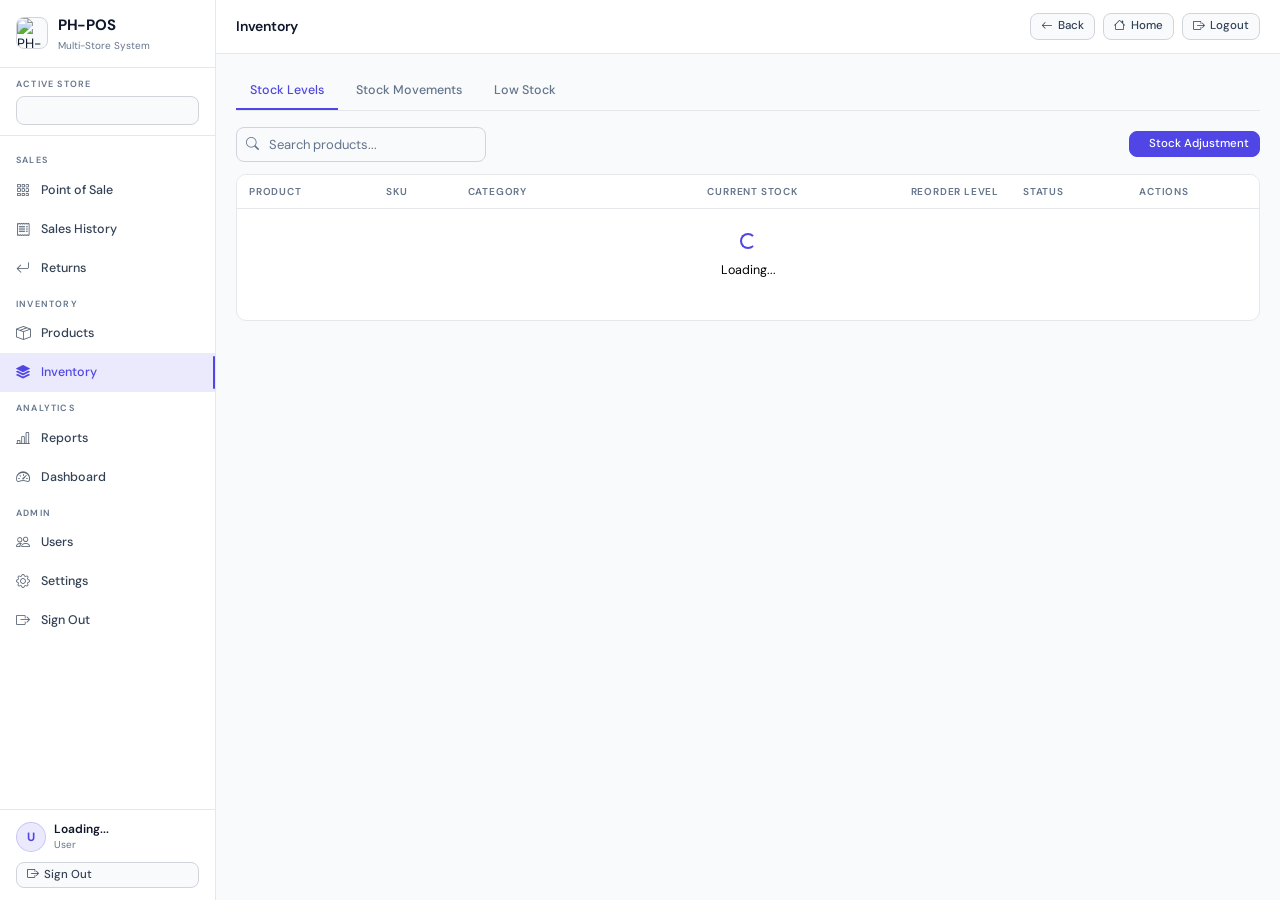
==== commit 207af8c9: "updated" ====
--- a/inventory.html
+++ b/inventory.html
@@ -28,6 +28,7 @@
     <div class="nav-section-label" data-role="admin">Admin</div>
     <a href="users.html" class="nav-item" id="nav-users" data-role="admin"><i class="bi bi-people"></i> Users</a>
     <a href="settings.html" class="nav-item" id="nav-settings" data-role="admin"><i class="bi bi-gear"></i> Settings</a>
+    <a href="#" class="nav-item" onclick="handleLogout(); return false;"><i class="bi bi-box-arrow-right"></i> Sign Out</a>
   </nav>
   <div class="sidebar-footer">
     <div class="user-info"><div class="user-avatar" id="user-avatar-letter">U</div><div class="user-details"><div class="user-name" data-user-name>Loading...</div><div class="user-role" data-user-role>User</div></div></div>
@@ -505,10 +506,11 @@
     let q = db.from('stock_movements')
       .select('*, products(name, sku), profiles(full_name)')
       .eq('store_id', storeId)
-      .gte('created_at', dateFrom + 'T00:00:00')
-      .lte('created_at', dateTo + 'T23:59:59')
       .order('created_at', { ascending: false })
       .limit(200);
+
+    if (dateFrom) q = q.gte('created_at', dateFrom + 'T00:00:00+08:00');
+    if (dateTo) q = q.lte('created_at', dateTo + 'T23:59:59+08:00');
 
     if (reason) q = q.eq('reason', reason);
     const { data, error } = await q;
@@ -570,12 +572,18 @@
 
   try {
     const { data, error } = await db.from('store_products')
-      .select('stock, reorder_level, products(id, name, sku, unit, price, cost)')
+      .select('stock, reorder_level, is_available, products(id, name, sku, unit, price, cost, is_active)')
       .eq('store_id', auth.currentStore?.id);
 
     if (error) throw error;
 
-    const lowItems = (data || []).filter(i => i.stock <= i.reorder_level);
+    const lowItems = (data || []).filter(i => {
+      if (i.is_available === false) return false;
+      if (i.products?.is_active === false) return false;
+      const stock = Number(i.stock || 0);
+      const reorder = Number(i.reorder_level || 0);
+      return stock <= reorder;
+    });
 
     if (!lowItems.length) {
       el.innerHTML = `<div class="empty-state py-5"><i class="bi bi-check-circle-fill" style="font-size:48px;color:var(--success);"></i><h5 class="mt-3">All stock levels are OK!</h5><p>No products are below their reorder level.</p></div>`;
@@ -592,14 +600,16 @@
           <thead><tr><th>Product</th><th>SKU</th><th>Unit</th><th class="text-end">Current Stock</th><th class="text-end">Reorder Level</th><th class="text-end">Shortage</th><th>Action</th></tr></thead>
           <tbody>
             ${lowItems.map(i => {
-              const isOut = i.stock === 0;
-              const shortage = Math.max(0, i.reorder_level - i.stock);
+              const stock = Number(i.stock || 0);
+              const reorder = Number(i.reorder_level || 0);
+              const isOut = stock === 0;
+              const shortage = Math.max(0, reorder - stock);
               return `<tr>
                 <td class="fw-bold" style="font-size:13px;">${i.products?.name || '—'}</td>
                 <td style="font-size:12px;color:var(--text-muted);">${i.products?.sku || '—'}</td>
                 <td style="font-size:12px;">${i.products?.unit || 'pcs'}</td>
-                <td class="text-end"><span style="color:${isOut ? 'var(--danger)' : 'var(--warning)'};font-weight:700;">${i.stock}</span></td>
-                <td class="text-end" style="color:var(--text-muted);">${i.reorder_level}</td>
+                <td class="text-end"><span style="color:${isOut ? 'var(--danger)' : 'var(--warning)'};font-weight:700;">${stock}</span></td>
+                <td class="text-end" style="color:var(--text-muted);">${reorder}</td>
                 <td class="text-end" style="color:var(--warning);font-weight:600;">${shortage}</td>
                 <td><button class="btn btn-sm btn-primary" onclick="openAdjustModal('${i.products?.id}')"><i class="bi bi-plus-circle me-1"></i>Restock</button></td>
               </tr>`;
--- a/src/css/main.css
+++ b/src/css/main.css
@@ -976,6 +976,15 @@
   #search-input,
   #cat-filter,
   #store-selector {
+    width: 100% !important;
+    max-width: 100% !important;
+  }
+
+  .page-content .form-control[style*="width"],
+  .page-content .form-select[style*="width"],
+  .page-content input[style*="width"],
+  .page-content select[style*="width"],
+  .page-content textarea[style*="width"] {
     width: 100% !important;
     max-width: 100% !important;
   }
@@ -1095,9 +1104,18 @@
 .col-12 { width: 100%; }
 .col-6 { width: 50%; }
 .col-4 { width: 33.333%; }
-.col-md-4 { width: 33.333%; }
-.col-md-6 { width: 50%; }
-.col-md-8 { width: 66.666%; }
 
 /* HR */
-hr { border-color: var(--line); margin: 12px 0; opacity: 1; }+hr { border-color: var(--line); margin: 12px 0; opacity: 1; }
+
+/* Mobile only: hide top-bar Back/Home/Logout buttons */
+@media (max-width: 992px) {
+  .top-bar button[onclick*="goBackPage"],
+  .top-bar button[onclick*="goHomePage"],
+  .top-bar button[onclick*="handleLogout"],
+  .top-bar button[onclick*="logoutHere"],
+  .top-bar #btnHome,
+  .top-bar #btnLogout {
+    display: none !important;
+  }
+}
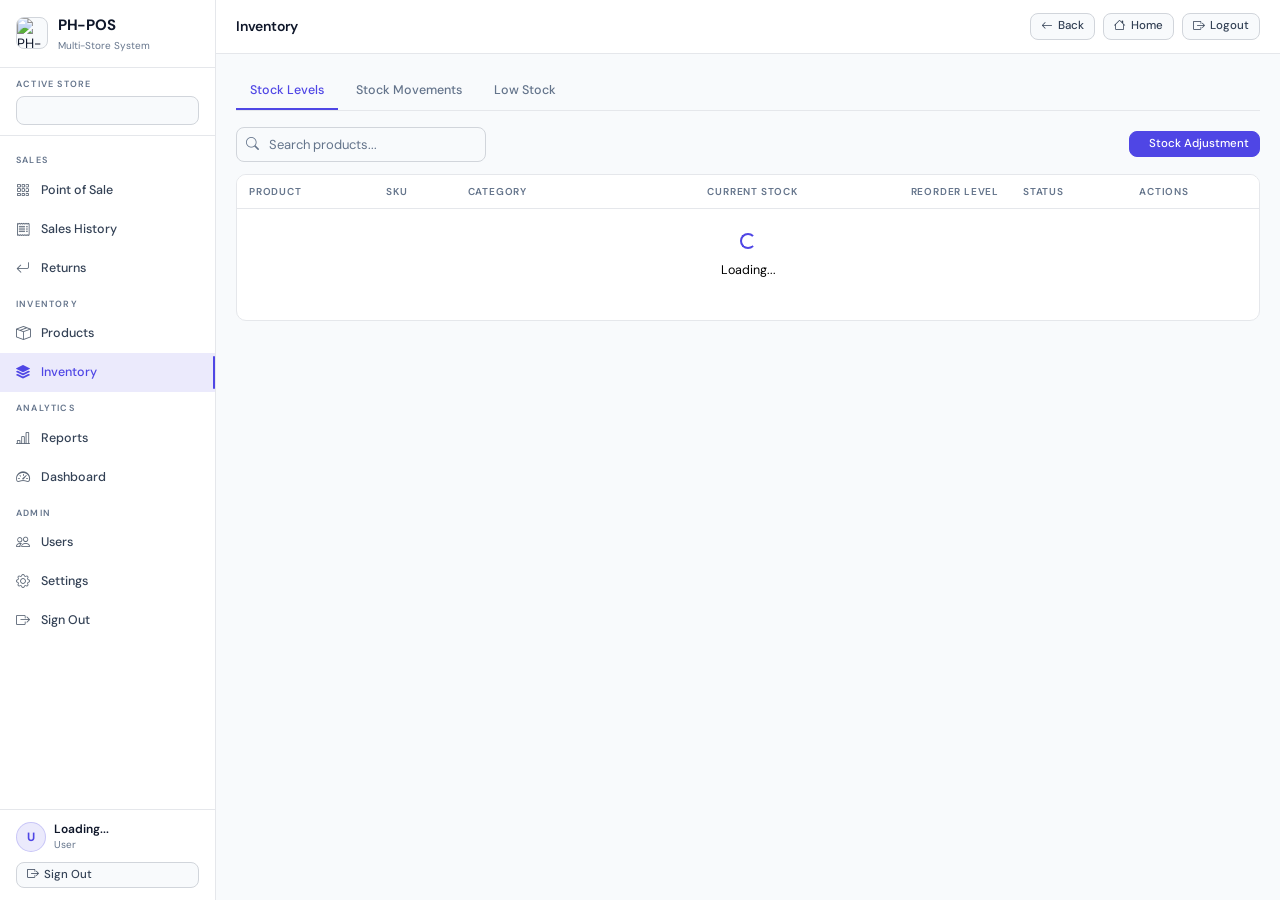
==== commit bcc04302: "feat: implement 3-role RBAC with no-redirect access denied overlay - Admin: full access to all pages" ====
--- a/inventory.html
+++ b/inventory.html
@@ -258,7 +258,7 @@
 
 window.handleLogout = () => auth.logout();
 window.goHomePage = () => {
-  window.location.href = 'index.html';
+  window.location.href = rbac.getHomeUrl();
 };
 window.goBackPage = () => {
   if (window.history.length > 1) window.history.back();
@@ -277,7 +277,7 @@
 async function init() {
   const session = await auth.init();
   if (!session) { window.location.href = 'login.html'; return; }
-  if (!auth.hasRole('admin', 'staff')) { window.location.href = 'pos.html'; return; }
+  if (!auth.hasRole('admin', 'staff')) { rbac.blockPage(); return; }
   rbac.updateUI();
   const av = document.getElementById('user-avatar-letter');
   if (av) av.textContent = (auth.currentProfile?.full_name || 'U')[0].toUpperCase();
--- a/src/css/main.css
+++ b/src/css/main.css
@@ -946,6 +946,16 @@
 
   .table-responsive {
     -webkit-overflow-scrolling: touch;
+    overflow-x: auto;
+  }
+
+  .table-responsive .table {
+    min-width: 720px;
+  }
+
+  .table-responsive .table th,
+  .table-responsive .table td {
+    white-space: nowrap;
   }
 
   .reports-controls,
